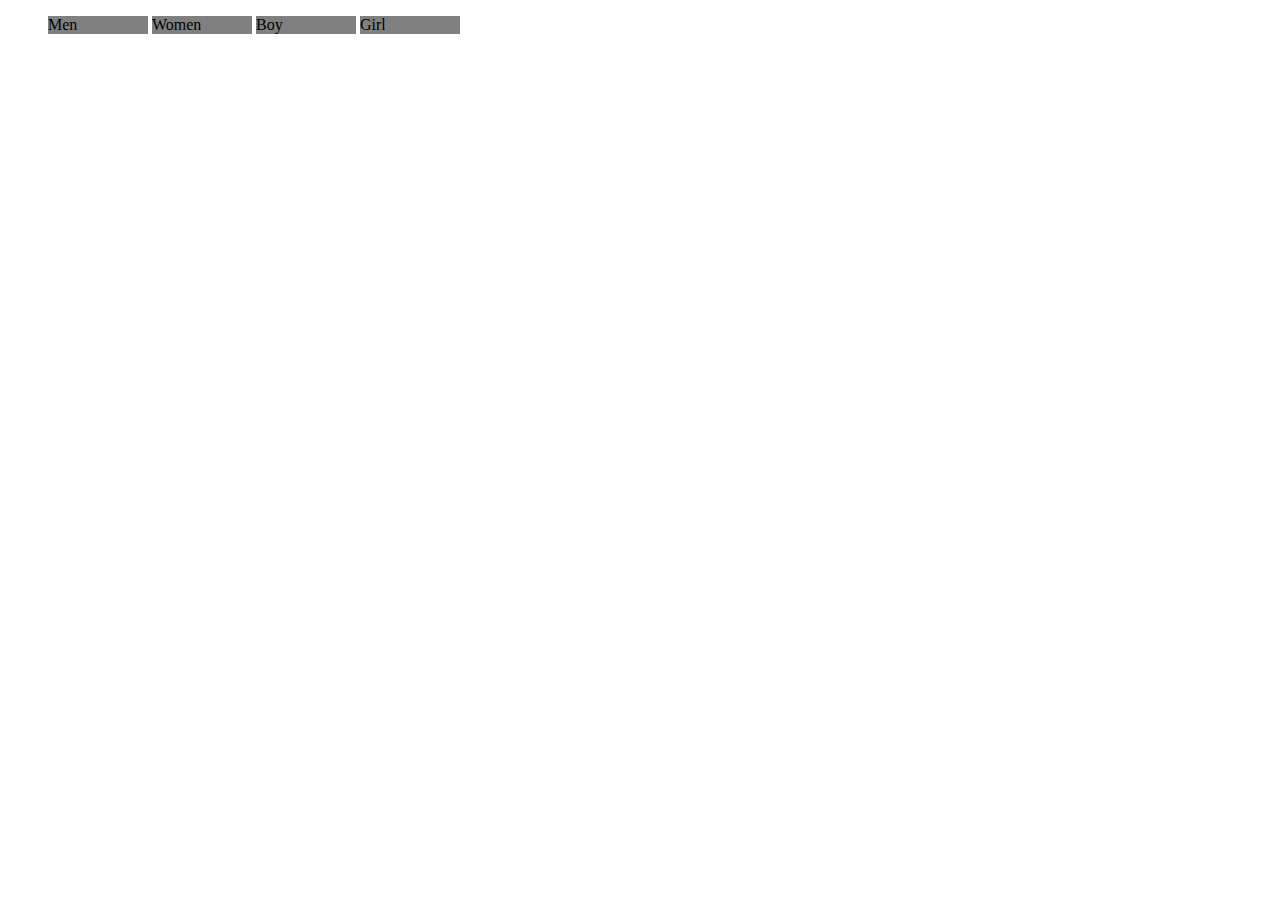
==== app/template/cart.html @ e7a8e208 "initial changes for cart page" ====
<!DOCTYPE html>
<!DOCTYPE html>
<html>
<head>
	<title>Shopping Cart</title>
	<link rel="stylesheet" type="text/css" href="../style/app.css">
</head>
<body>
<ul class="tab-ul">
	<li>Men</li>
	<li>Women</li>
	<li>Boy</li>
	<li>Girl</li>
</ul>

</body>
</html>
---- app/style/app.css ----
.login-container{
	width: 300px;
	margin: 0 auto;
	position: relative;
	top: 150px;
}

.button-style{
	background-color: green;
	height: 25px;
	width: 70px;
	margin: none;
	color:white;
}

.tab-ul{
	list-style-type: none;
}
.tab-ul li{
	display: inline-block;
	width: 100px;
	background-color: grey;
}
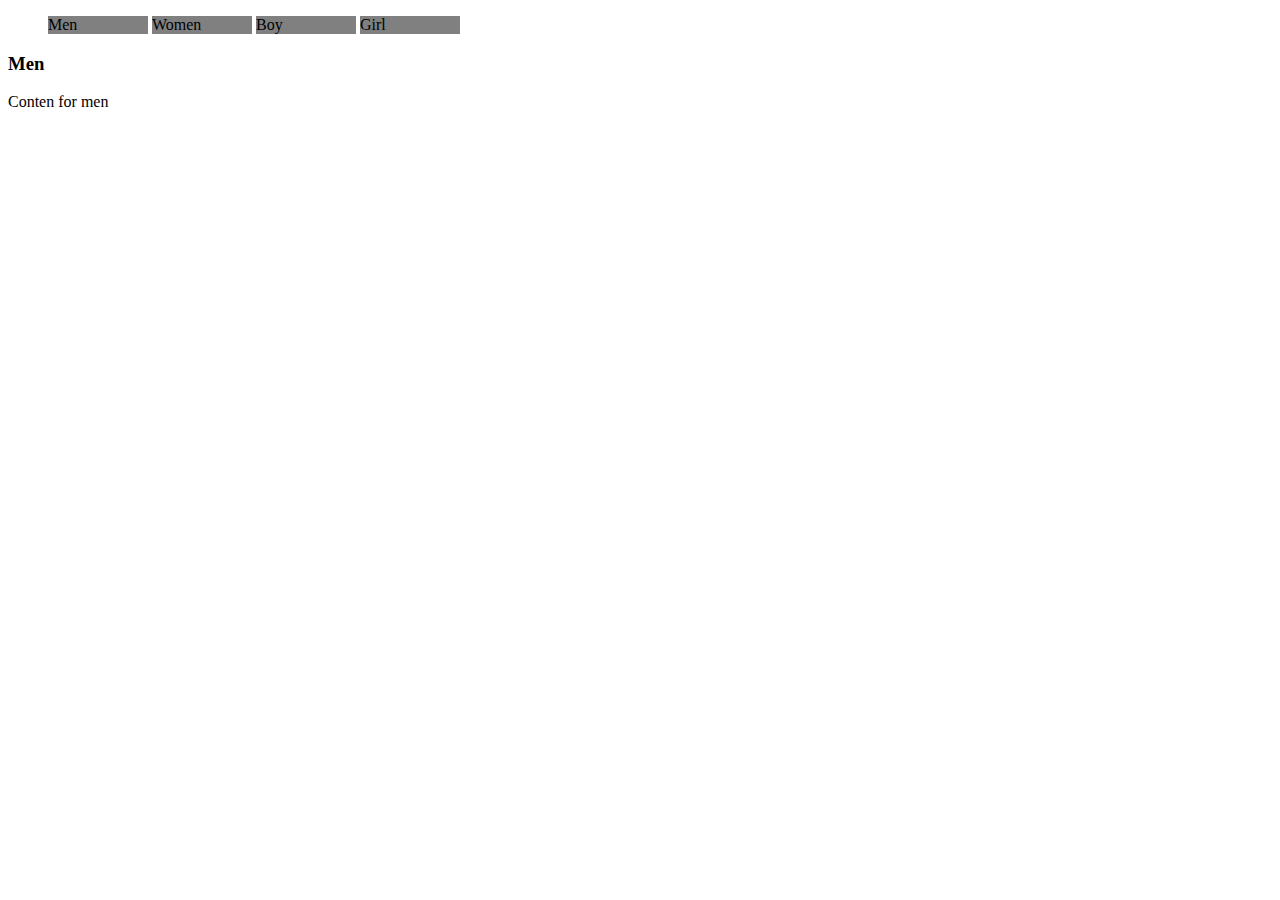
==== commit 1b2eb574: "added tab functionality" ====
--- a/app/template/cart.html
+++ b/app/template/cart.html
@@ -7,11 +7,31 @@
 </head>
 <body>
 <ul class="tab-ul">
-	<li>Men</li>
-	<li>Women</li>
-	<li>Boy</li>
-	<li>Girl</li>
+	<li onclick="handleTabclick('Men')">Men</li>
+	<li onclick="handleTabclick('Women')">Women</li>
+	<li onclick="handleTabclick('Boy')">Boy</li>
+	<li onclick="handleTabclick('Girl')">Girl</li>
 </ul>
+<div id="M">
+	<h3>Men</h3>
+	<p>Conten for men</p>
+</div>
+
+<div id="W" class="hide">
+	<h3>Women</h3>
+	<p>Conten for Women</p>
+</div>
+
+<div id="B" class="hide">
+	<h3>Boy</h3>
+	<p>Conten for Boy</p>
+</div>
+
+<div id="G" class="hide">
+	<h3>Girl</h3>
+	<p>Conten for Girl</p>
+</div>
+<script type="text/javascript" src="../script/cart.js"></script>
 
 </body>
 </html>--- a/app/style/app.css
+++ b/app/style/app.css
@@ -20,4 +20,8 @@
 	display: inline-block;
 	width: 100px;
 	background-color: grey;
+}
+
+.hide{
+	display: none;
 }